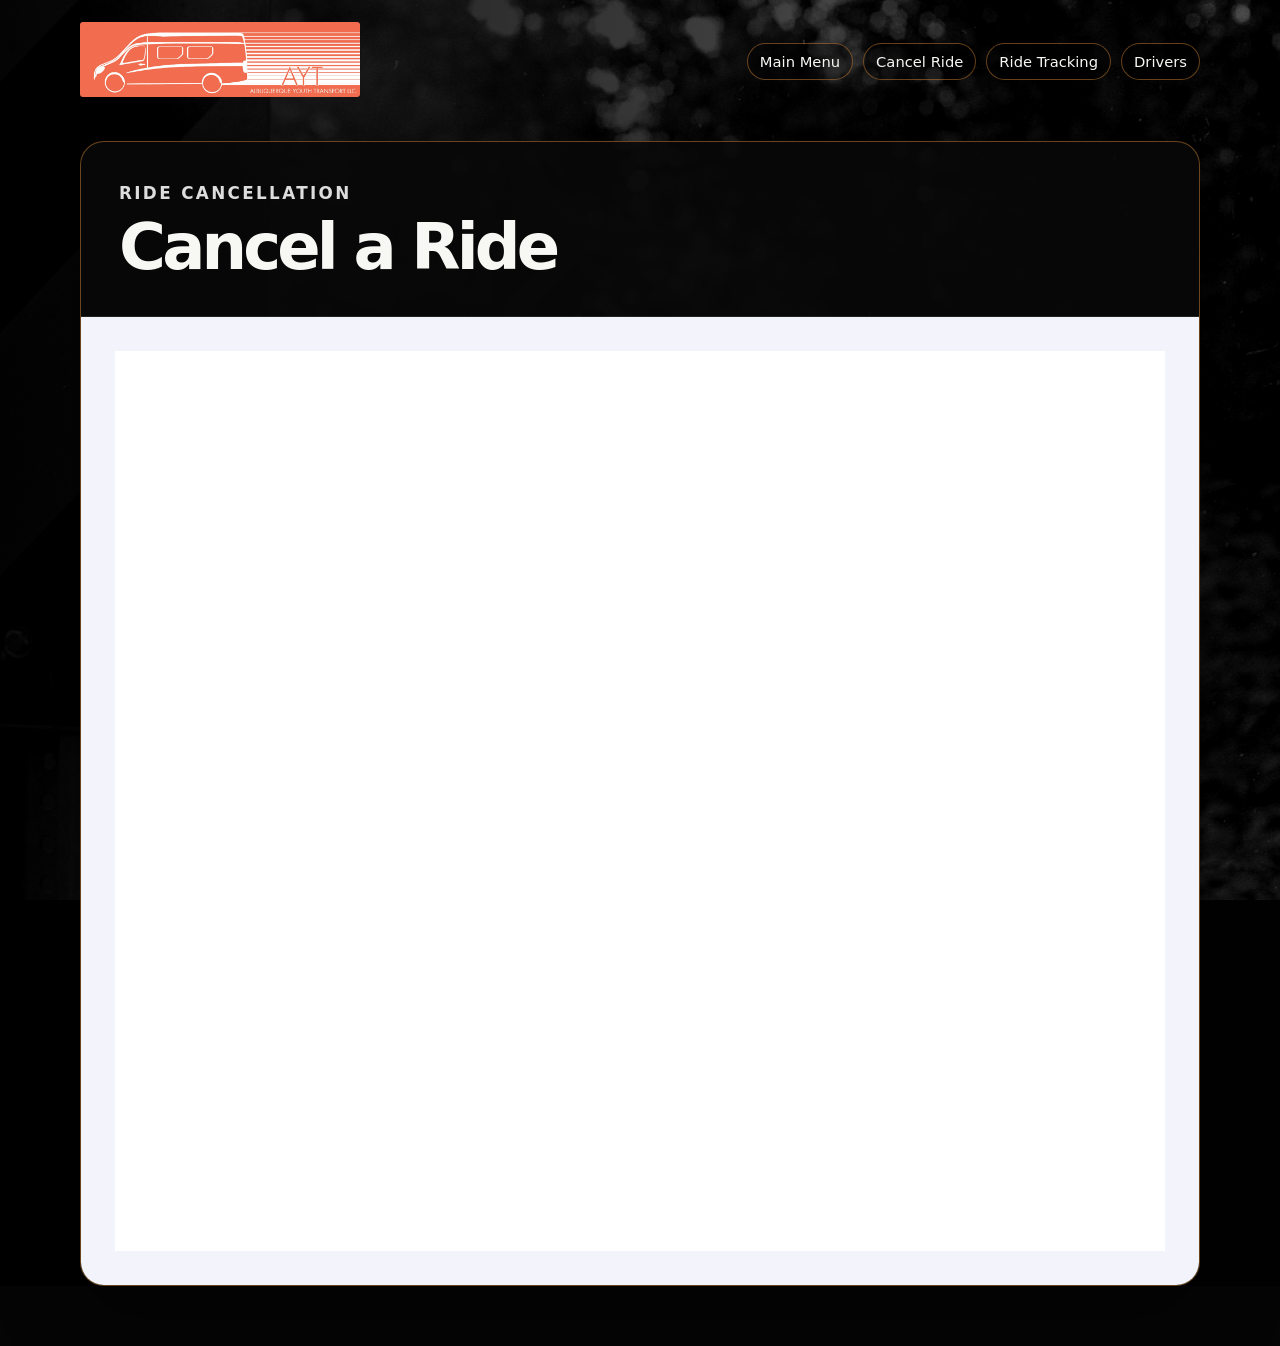
==== cancel.html @ be8bf4b2 "Add files via upload" ====
<!doctype html><html lang="en"><head>
<meta charset="utf-8"><meta name="viewport" content="width=device-width,initial-scale=1">
<title>Cancel a Ride | Albuquerque Youth Transport</title><link rel="stylesheet" href="styles.css"></head>
<body class="bg-page"><header class="site-header shell"><nav class="topnav"><a href="index.html"><img src="assets/ayt-logo-narrow.jpg" alt="AYT"></a>
<div class="toplinks">
  <a href="index.html">Main Menu</a>
  <a href="cancel.html">Cancel Ride</a>
  <a href="ride-tracking.html">Ride Tracking</a>
  <a href="drivers.html">Drivers</a>
</div>
</nav></header>
<main class="shell"><section class="content-card form-shell"><div class="form-header"><p class="kicker">Ride Cancellation</p><h1>Cancel a Ride</h1></div>
<div class="form-frame">
<iframe id="JotFormIFrame-240635160715047" title="Cancel a Ride" onload="window.parent.scrollTo(0,0)" allowtransparency="true" allowfullscreen="true" allow="geolocation; microphone; camera" src="https://form.jotform.com/240635160715047" frameborder="0" style="min-width:100%;max-width:100%;height:900px;border:none;" scrolling="no"></iframe>
</div></section></main>
<script type="text/javascript">
var ifr=document.getElementById("JotFormIFrame-240635160715047");if(ifr){var src=ifr.src;var iframeParams=[];if(window.location.href&&window.location.href.indexOf("?")>-1){iframeParams=iframeParams.concat(window.location.href.substr(window.location.href.indexOf("?")+1).split('&'));}if(src&&src.indexOf("?")>-1){iframeParams=iframeParams.concat(src.substr(src.indexOf("?")+1).split("&"));src=src.substr(0,src.indexOf("?"))}iframeParams.push("isIframeEmbed=1");ifr.src=src+"?"+iframeParams.join('&');}
window.handleIFrameMessage=function(e){if(typeof e.data==='object'){return;}var args=e.data.split(":");var iframe;if(args.length>2){iframe=document.getElementById("JotFormIFrame-"+args[(args.length-1)]);}else{iframe=document.getElementById("JotFormIFrame");}if(!iframe){return;}switch(args[0]){case"scrollIntoView":iframe.scrollIntoView();break;case"setHeight":iframe.style.height=args[1]+"px";break;case"collapseErrorPage":if(iframe.clientHeight>window.innerHeight){iframe.style.height=window.innerHeight+"px";}break;case"reloadPage":window.location.reload();break;case"exitFullscreen":if(window.document.exitFullscreen)window.document.exitFullscreen();break;}};
if(window.addEventListener){window.addEventListener("message",handleIFrameMessage,false);}else if(window.attachEvent){window.attachEvent("onmessage",handleIFrameMessage);}
</script></body></html>
---- styles.css ----
:root{
  --accent:#e69138;
  --accent-2:#ff9f43;
  --black:#050505;
  --text:#f7f7f3;
  --muted:#cfcfcf;
  --line:rgba(230,145,56,.72);
}
*{box-sizing:border-box}
html,body{
  margin:0;
  min-height:100%;
  font-family:Inter,ui-sans-serif,system-ui,-apple-system,BlinkMacSystemFont,"Segoe UI",sans-serif;
  background:#050505;
  color:var(--text);
}
a{color:inherit}
.landing{
  min-height:100vh;
  display:grid;
  grid-template-columns:minmax(360px, 500px) 1fr;
  background:
    linear-gradient(90deg, rgba(0,0,0,.92) 0%, rgba(0,0,0,.64) 42%, rgba(0,0,0,.24) 100%),
    url("assets/road-background.jpg") center/cover fixed;
  overflow:hidden;
}
.portal{
  min-height:100vh;
  padding:clamp(28px,5vw,58px);
  display:flex;
  flex-direction:column;
  justify-content:center;
  gap:28px;
  background:
    linear-gradient(135deg, rgba(255,255,255,.08) 0 18%, transparent 18% 52%, rgba(255,255,255,.06) 52% 62%, transparent 62%),
    linear-gradient(180deg, rgba(6,6,7,.88), rgba(0,0,0,.78));
  border-right:1px solid rgba(255,255,255,.11);
  box-shadow:25px 0 70px rgba(0,0,0,.55);
}
.logo{
  width:min(100%, 380px);
  display:block;
  border-radius:3px;
  margin-bottom:22px;
}
.tagline{
  margin:0;
  font-size:clamp(1.55rem,2.4vw,2rem);
  line-height:1.22;
  letter-spacing:-.04em;
  font-weight:560;
}
.accent-line{
  width:70px;
  height:4px;
  margin-top:22px;
  background:var(--accent);
  border-radius:999px;
  box-shadow:0 0 20px rgba(230,145,56,.55);
}
.nav-list{display:grid;gap:14px}
.nav-card{
  display:grid;
  grid-template-columns:50px 1fr auto;
  align-items:center;
  min-height:62px;
  padding:10px 18px;
  border:1.5px solid var(--line);
  border-radius:11px;
  color:var(--text);
  text-decoration:none;
  background:linear-gradient(90deg, rgba(0,0,0,.74), rgba(18,18,18,.52));
  box-shadow:inset 0 1px 0 rgba(255,255,255,.06), 0 12px 24px rgba(0,0,0,.26);
  transition:transform .18s ease, background .18s ease, border-color .18s ease, box-shadow .18s ease;
}
.nav-card:hover,.nav-card:focus-visible{
  transform:translateX(5px);
  background:linear-gradient(90deg, rgba(230,145,56,.20), rgba(18,18,18,.75));
  border-color:var(--accent-2);
  box-shadow:0 0 0 3px rgba(230,145,56,.18), 0 16px 28px rgba(0,0,0,.32);
  outline:none;
}
.nav-card svg{
  width:31px;
  height:31px;
  fill:none;
  stroke:var(--accent-2);
  stroke-width:1.7;
  stroke-linecap:round;
  stroke-linejoin:round;
}
.nav-card strong{
  font-size:1.08rem;
  letter-spacing:-.02em;
}
.arrow{
  color:var(--accent-2);
  font-size:2rem;
  line-height:1;
}
.phone{
  margin-top:8px;
  display:grid;
  grid-template-columns:34px 1fr;
  grid-template-areas:"icon num" "icon sub";
  gap:2px 14px;
  color:var(--text);
  text-decoration:none;
}
.phone svg{
  grid-area:icon;
  width:30px;
  height:30px;
  fill:none;
  stroke:var(--accent-2);
  stroke-width:1.7;
  stroke-linecap:round;
  stroke-linejoin:round;
}
.phone strong{grid-area:num;font-size:1.55rem;letter-spacing:.02em}
.phone small{grid-area:sub;color:var(--muted);font-size:.95rem}
.open-space{min-height:100vh}

/* Interior pages */
.bg-page{
  min-height:100vh;
  background:
    linear-gradient(90deg, rgba(0,0,0,.94), rgba(0,0,0,.62)),
    url("assets/road-background.jpg") center/cover fixed;
}
.shell{width:min(1120px, calc(100% - 36px));margin:0 auto}
.site-header{padding:22px 0}
.topnav{display:flex;align-items:center;justify-content:space-between;gap:18px}
.topnav img{width:280px;max-width:70vw;border-radius:3px}
.toplinks{display:flex;gap:10px;flex-wrap:wrap}
.toplinks a{padding:9px 12px;border:1px solid rgba(230,145,56,.44);border-radius:999px;text-decoration:none;background:rgba(0,0,0,.32);font-size:.92rem}
.content-card{margin:18px auto 60px;padding:clamp(24px,4vw,42px);border:1px solid rgba(230,145,56,.44);border-radius:24px;background:rgba(8,8,9,.90);box-shadow:0 28px 80px rgba(0,0,0,.48)}
.kicker{margin:0 0 10px;color:var(--accent);font-weight:800;text-transform:uppercase;letter-spacing:.14em;font-size:.78rem}
h1{margin:0;font-size:clamp(2.2rem,5vw,4.3rem);line-height:.95;letter-spacing:-.06em}
.content-card p{color:#ddd;line-height:1.65;font-size:1.05rem}
.content-grid{display:grid;grid-template-columns:repeat(2,minmax(0,1fr));gap:18px;margin-top:24px}
.info-box{border:1px solid rgba(255,255,255,.13);border-radius:18px;padding:20px;background:rgba(255,255,255,.04)}
.info-box h2{margin:0 0 8px}
.form-shell{overflow:hidden;padding:0}
.form-header{padding:clamp(22px,4vw,38px);border-bottom:1px solid rgba(255,255,255,.10)}
.form-frame{background:#f3f4fb;padding:clamp(14px,3vw,34px)}
.form-frame iframe{display:block;width:100%;min-height:900px;border:0;background:#fff}
.notice{margin-top:16px;padding:14px 16px;border-left:4px solid var(--accent);background:rgba(230,145,56,.12);border-radius:10px;color:#eee}
.back{display:inline-block;margin-top:22px;color:var(--accent);font-weight:750;text-decoration:none}

/* Families & Agencies */
.action-grid{
  display:grid;
  grid-template-columns:repeat(2,minmax(0,1fr));
  gap:18px;
  margin-top:28px;
}
.action-card{
  min-height:190px;
  display:flex;
  flex-direction:column;
  justify-content:space-between;
  gap:18px;
  padding:24px;
  border:1.5px solid rgba(230,145,56,.72);
  border-radius:20px;
  background:linear-gradient(135deg, rgba(0,0,0,.72), rgba(255,255,255,.045));
  text-decoration:none;
  box-shadow:0 18px 44px rgba(0,0,0,.28);
  transition:transform .18s ease, border-color .18s ease, box-shadow .18s ease, background .18s ease;
}
.action-card:hover,.action-card:focus-visible{
  transform:translateY(-4px);
  border-color:#ff9f43;
  box-shadow:0 0 0 3px rgba(230,145,56,.16),0 22px 52px rgba(0,0,0,.36);
  background:linear-gradient(135deg, rgba(230,145,56,.18), rgba(255,255,255,.05));
  outline:none;
}
.action-card h2{margin:0;font-size:clamp(1.4rem,3vw,2rem);letter-spacing:-.045em}
.action-card p{margin:8px 0 0;color:#d9d9d9;line-height:1.55}
.card-cta{color:#e69138;font-weight:850;letter-spacing:.01em}
.dispatch-card{
  border-color:rgba(230,145,56,.95);
  background:
    radial-gradient(circle at 25% 20%, rgba(230,145,56,.28), transparent 16rem),
    linear-gradient(135deg, rgba(0,0,0,.78), rgba(230,145,56,.09));
}
.dispatch-number{
  font-size:clamp(2.1rem,5vw,3.6rem);
  line-height:.95;
  letter-spacing:-.06em;
  color:#fff;
  font-weight:900;
}
.dispatch-label{color:#e69138;text-transform:uppercase;letter-spacing:.12em;font-size:.78rem;font-weight:850}
.coming-soon{
  margin-top:28px;
  padding:clamp(28px,6vw,58px);
  border:1.5px solid rgba(230,145,56,.75);
  border-radius:24px;
  background:radial-gradient(circle at 24% 22%, rgba(230,145,56,.20), transparent 18rem),rgba(255,255,255,.04);
  text-align:center;
}
.coming-soon h2{margin:0;font-size:clamp(2.4rem,8vw,5.4rem);line-height:.9;letter-spacing:-.075em}
.tracking-actions{display:flex;justify-content:center;flex-wrap:wrap;gap:12px;margin-top:28px}
.tracking-actions a{color:#fff;text-decoration:none;border:1px solid rgba(230,145,56,.75);padding:12px 16px;border-radius:10px;font-weight:800;background:rgba(0,0,0,.35)}
.tracking-actions a.primary{background:#e69138;border-color:#e69138;color:#111}
.doc-frame-wrap{margin-top:24px;overflow:hidden;border-radius:18px;border:1px solid rgba(255,255,255,.16);background:#111;box-shadow:0 22px 60px rgba(0,0,0,.45)}
.doc-frame{display:block;width:100%;height:min(78vh,920px);min-height:650px;border:0;background:#fff}
.safety-actions{display:flex;flex-wrap:wrap;gap:12px;margin-top:22px}
.safety-actions a{color:#fff;text-decoration:none;border:1px solid rgba(230,145,56,.75);padding:11px 16px;border-radius:10px;font-weight:750;background:rgba(0,0,0,.38)}
@media(max-width:780px){
  .landing{grid-template-columns:1fr}
  .portal{width:min(100%,520px);min-height:100vh;padding:28px 22px;justify-content:flex-start}
  .open-space{display:none}
  .logo{max-width:360px}
  .tagline{font-size:1.55rem}
  .nav-card{min-height:58px}
  .content-grid,.action-grid{grid-template-columns:1fr}
  .topnav{align-items:flex-start;flex-direction:column}
  .action-card{min-height:155px;padding:20px}
}
@media(max-width:430px){
  .portal{background:linear-gradient(180deg, rgba(4,4,5,.92), rgba(0,0,0,.86))}
  .nav-card{grid-template-columns:42px 1fr auto;padding:8px 13px}
  .nav-card strong{font-size:1rem}
}
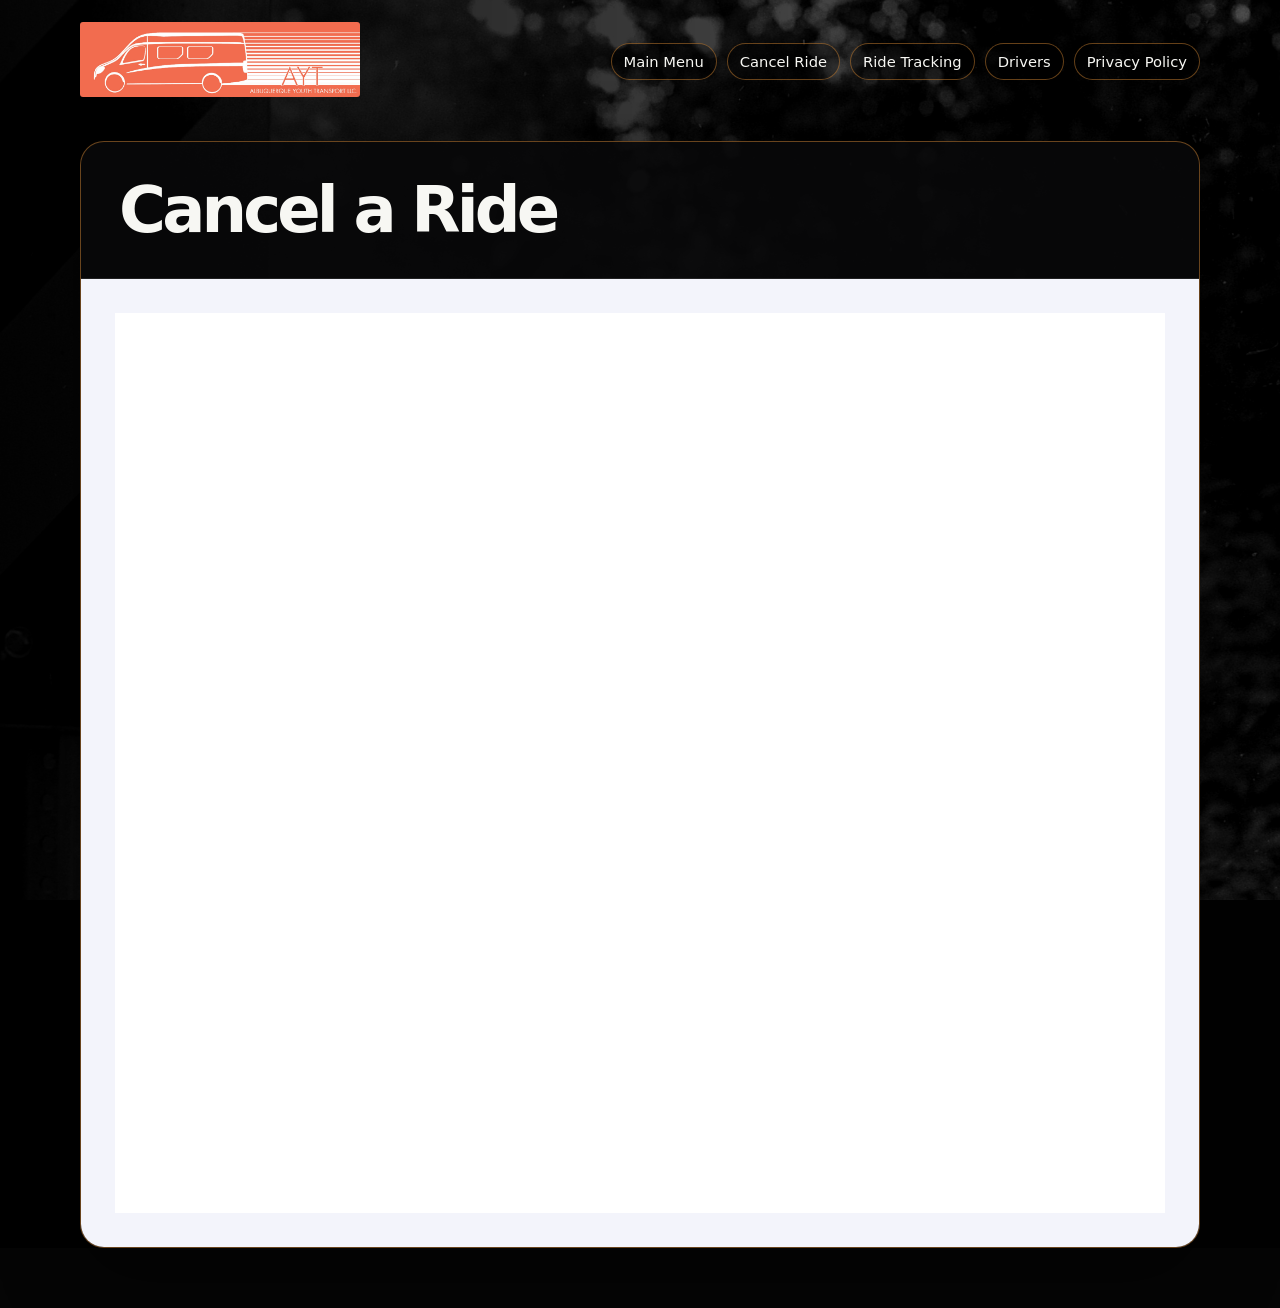
==== commit 632b44be: "Add files via upload" ====
--- a/cancel.html
+++ b/cancel.html
@@ -7,9 +7,11 @@
   <a href="cancel.html">Cancel Ride</a>
   <a href="ride-tracking.html">Ride Tracking</a>
   <a href="drivers.html">Drivers</a>
+      <a href="privacy.html">Privacy Policy</a>
 </div>
 </nav></header>
-<main class="shell"><section class="content-card form-shell"><div class="form-header"><p class="kicker">Ride Cancellation</p><h1>Cancel a Ride</h1></div>
+<main class="shell"><section class="content-card form-shell"><div class="form-header">
+<h1>Cancel a Ride</h1></div>
 <div class="form-frame">
 <iframe id="JotFormIFrame-240635160715047" title="Cancel a Ride" onload="window.parent.scrollTo(0,0)" allowtransparency="true" allowfullscreen="true" allow="geolocation; microphone; camera" src="https://form.jotform.com/240635160715047" frameborder="0" style="min-width:100%;max-width:100%;height:900px;border:none;" scrolling="no"></iframe>
 </div></section></main>
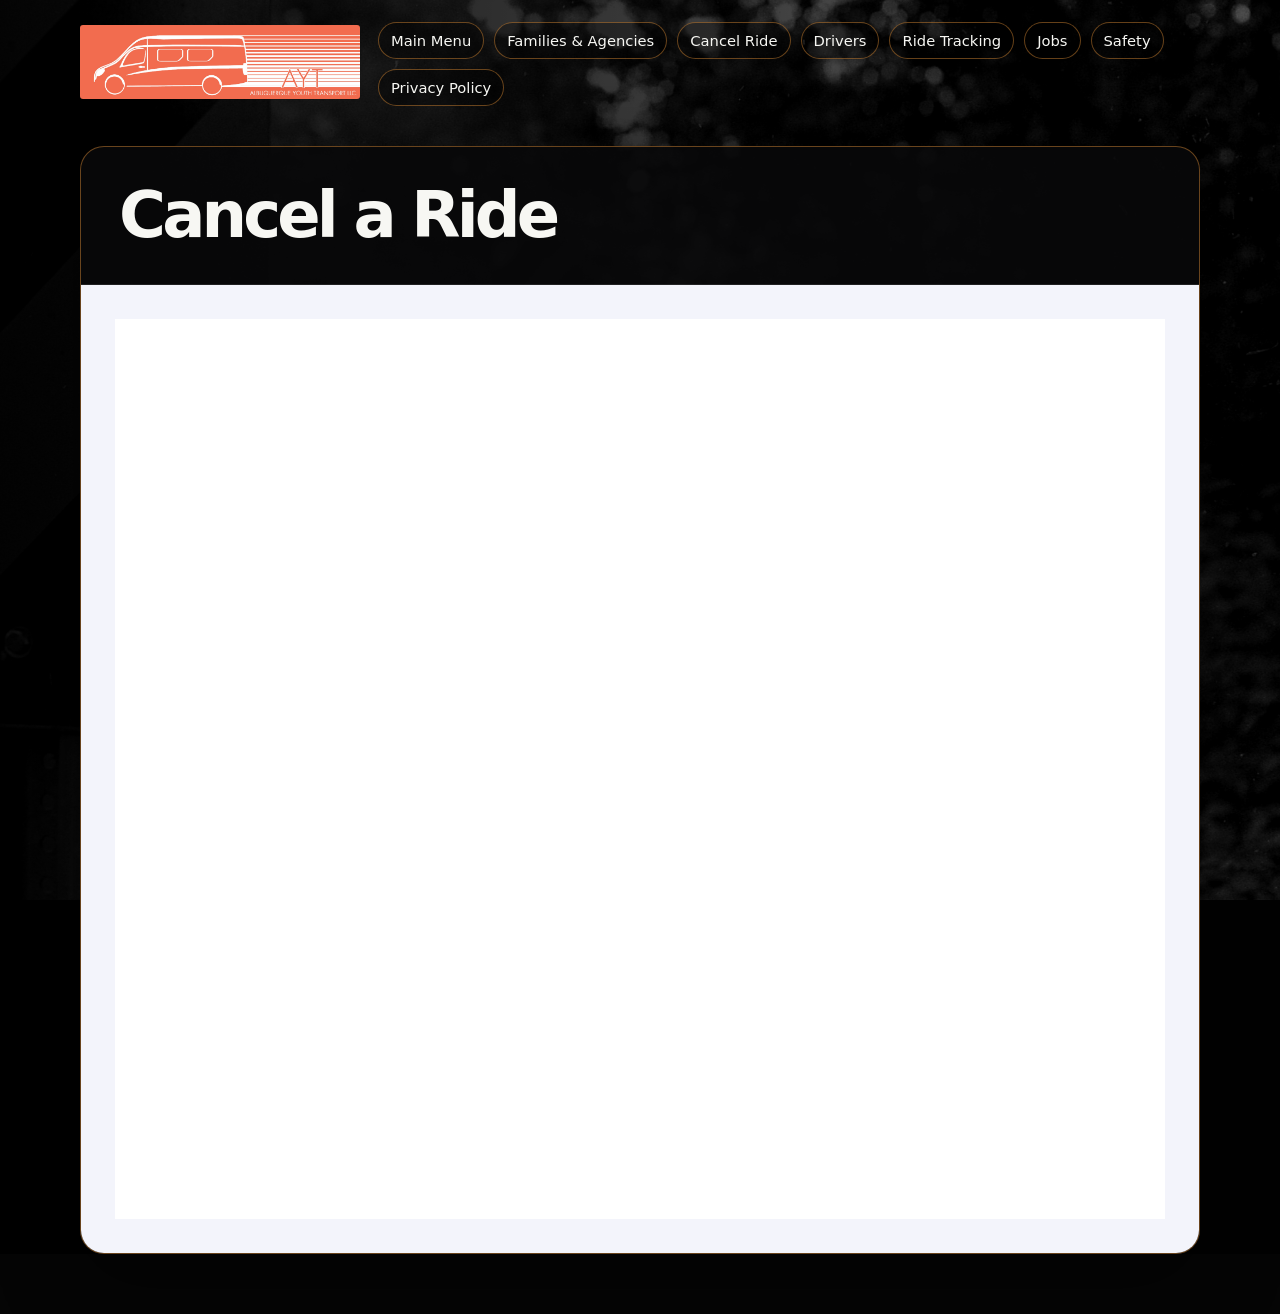
==== commit 829b2f2e: "Add files via upload" ====
--- a/cancel.html
+++ b/cancel.html
@@ -3,12 +3,15 @@
 <title>Cancel a Ride | Albuquerque Youth Transport</title><link rel="stylesheet" href="styles.css"></head>
 <body class="bg-page"><header class="site-header shell"><nav class="topnav"><a href="index.html"><img src="assets/ayt-logo-narrow.jpg" alt="AYT"></a>
 <div class="toplinks">
-  <a href="index.html">Main Menu</a>
-  <a href="cancel.html">Cancel Ride</a>
-  <a href="ride-tracking.html">Ride Tracking</a>
-  <a href="drivers.html">Drivers</a>
+      <a href="index.html">Main Menu</a>
+      <a href="families-agencies.html">Families & Agencies</a>
+      <a href="cancel.html">Cancel Ride</a>
+      <a href="drivers.html">Drivers</a>
+      <a href="ride-tracking.html">Ride Tracking</a>
+      <a href="jobs.html">Jobs</a>
+      <a href="safety.html">Safety</a>
       <a href="privacy.html">Privacy Policy</a>
-</div>
+    </div>
 </nav></header>
 <main class="shell"><section class="content-card form-shell"><div class="form-header">
 <h1>Cancel a Ride</h1></div>
